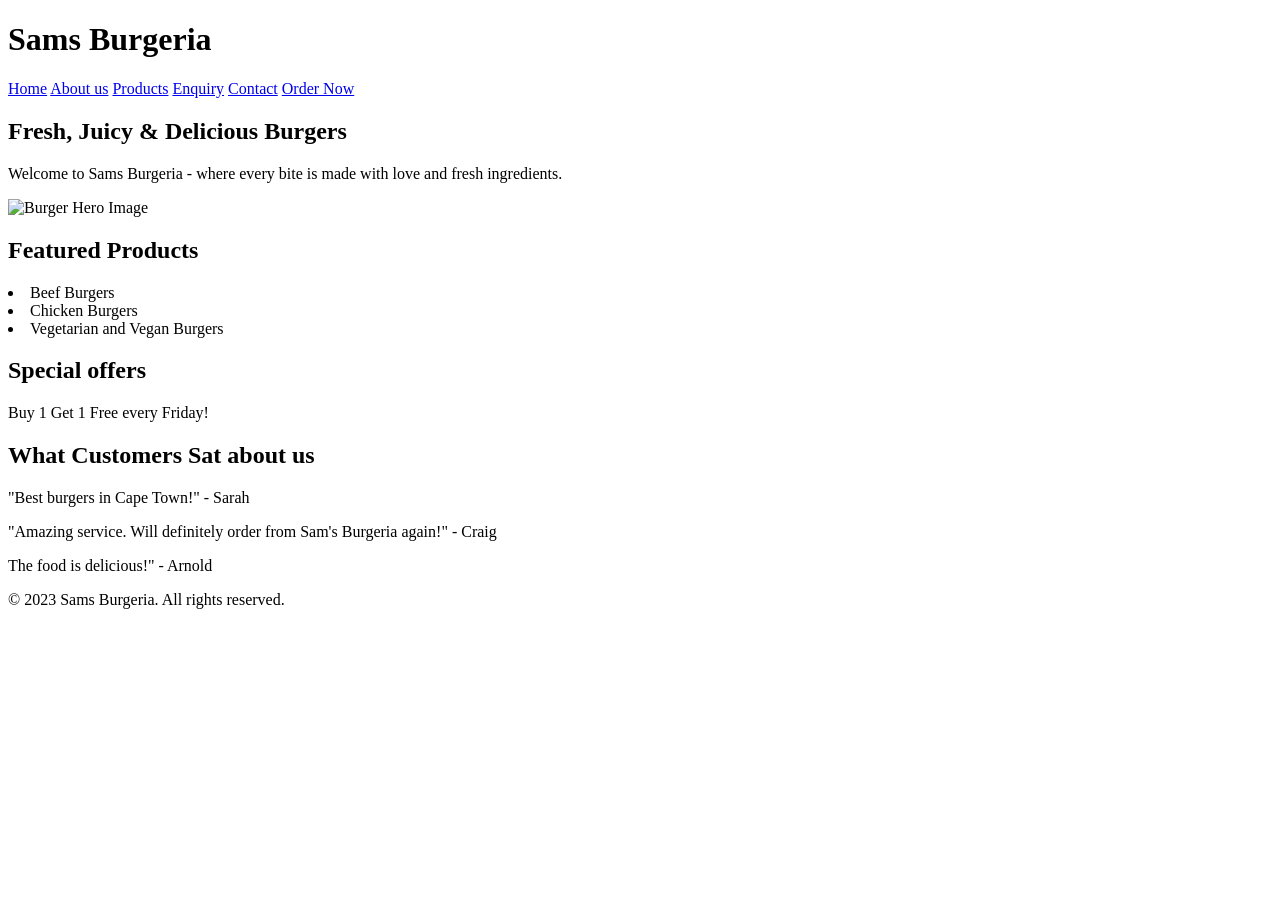
==== index.html @ 4336c862 "Merge GitHub and local project" ====
<!DOCTYPE html>
<html lang="en">
    <head>
        <!-- Page title shown in browser tab -->
         <title>Sams Burgeria | Home</title>

         <!-- Link to external CSS file -->
          <link rel="stylesheet" href="css/style.css">
        </head>

        <body>

            <!-- HEADER SECTION -->
             <header>
                <!-- Website logo/title -->
                 <h1>Sams Burgeria </h1>

                 <!-- NAVIGATION MENU -->
                  <nav>
                    <a href="index.html">Home</a>
                    <a href="about.html">About us</a>
                    <a href="products.html">Products</a>
                    <a href="enquiry.html">Enquiry</a>
                    <a href="contact.html">Contact</a>
                    <a href="products.html">Order Now</a>
                </nav>
             </header>

             <!-- MAIN CONTENT -->
              <main>

                <!-- HERO SECTION -->
                 <section>
                    <h2>Fresh, Juicy & Delicious Burgers</h2>
                    <p>Welcome to Sams Burgeria - where every bite is made with love and fresh ingredients.</p>

                    <img src="images/burgers/css/js/images/burgers/beef burger with cheese and caramilised onions free pexels.jpg" alt="Burger Hero Image">

                 </section>

                 <!-- Featured products -->
                  <section>
                    <h2>Featured Products</h2>

                    <u1>
                        <li>Beef Burgers </li>
                        <li>Chicken Burgers </li>
                        <li>Vegetarian and Vegan Burgers</li>

                    </u1>
                  </section>

                  <!-- PROMOTIONS -->
                   <section>
                    <h2>Special offers</h2>
                    <p>Buy 1 Get 1 Free every Friday!</p>
                </section>

                <!-- TESTIMONIALS -->
                 <section>
                    <h2>What Customers Sat about us</h2>
                    <p>"Best burgers in Cape Town!" - Sarah</p>
                    <p>"Amazing service. Will definitely order from Sam's Burgeria again!" - Craig</p>
                    <p>The food is delicious!" - Arnold </p>

                 </section>
                 
              </main>

              <!-- FOOTER -->
               <footer>
                <p>&copy; 2023 Sams Burgeria. All rights reserved.</p>

               </footer>

        </body>
</html>
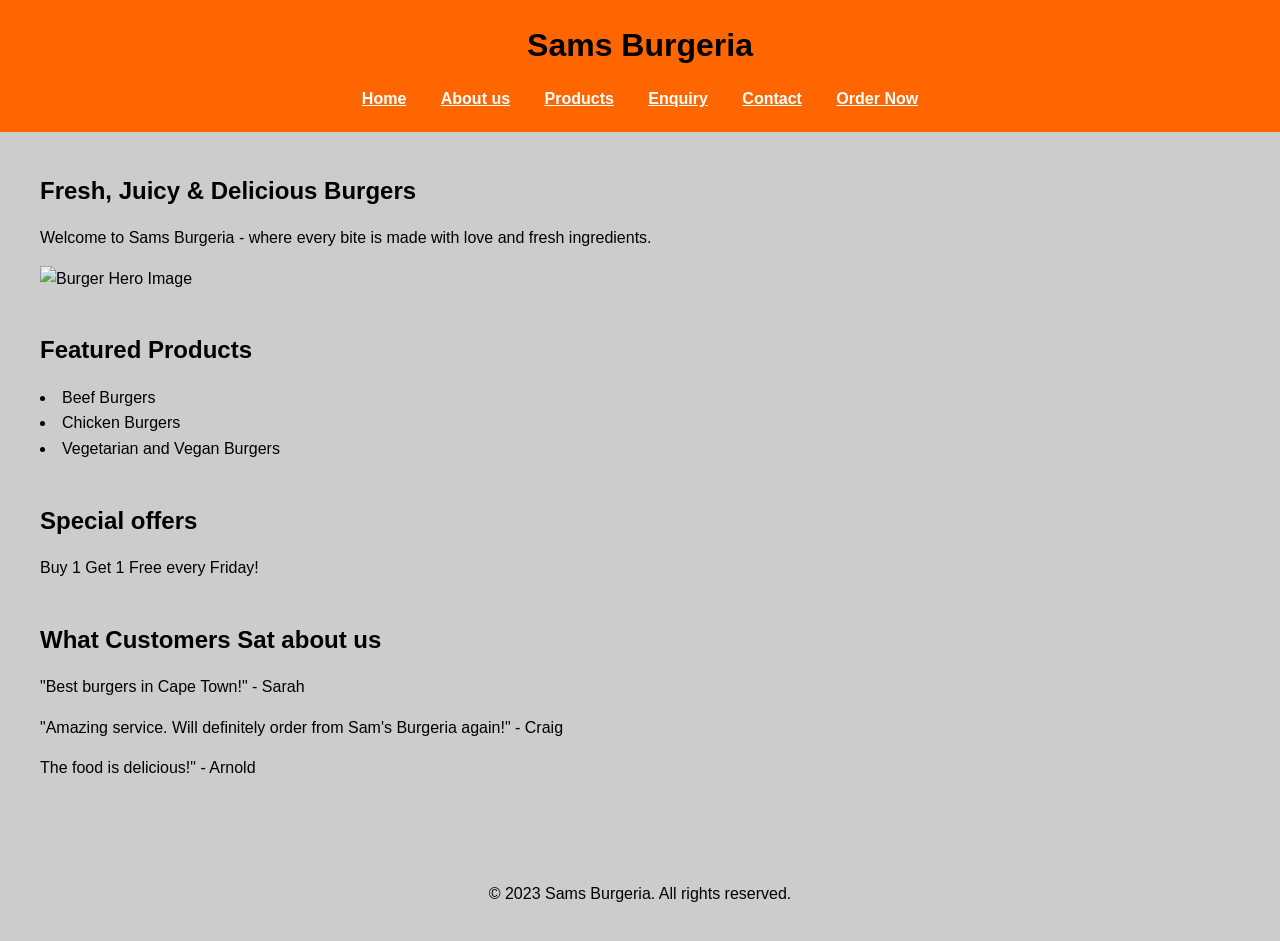
==== commit 3dc6b8ae: "completed responsive website improvements" ====
--- a/index.html
+++ b/index.html
@@ -34,7 +34,17 @@
                     <h2>Fresh, Juicy & Delicious Burgers</h2>
                     <p>Welcome to Sams Burgeria - where every bite is made with love and fresh ingredients.</p>
 
-                    <img src="images/burgers/css/js/images/burgers/beef burger with cheese and caramilised onions free pexels.jpg" alt="Burger Hero Image">
+                    <img src="images/burgers/css/js/images/burgers/beef burger with cheese and caramilised onions free pexels.jpg" 
+                    srcset ="
+                    css/js/images/burgers/beef burger with cheese and caramilised onions free pexels small copy.jpg 600w,
+                    css/js/images/burgers/beef burger with cheese and caramilised onions free pexels large copy.jpg 900w,
+                    css/js/images/burgers/beef burger with cheese and caramilised onions free pexels.jpg 1200w"
+
+                    sizes="(max-width: 600px) 100vw,
+                    (max-width: 900px) 80vw,
+                    50vw"
+                    
+                    alt="Burger Hero Image">
 
                  </section>
 
--- a/css/style.css
+++ b/css/style.css
@@ -0,0 +1,186 @@
+* {
+    margin: 0;
+    padding: 0;
+    box-sizing: border-box;
+}
+
+/* Main website styling */
+
+body {
+    font-family: Arial, sans-serif;
+    background-color: #cccccc;
+    colour: white;
+    line-height: 1.6;
+}
+
+/* Header styling */
+
+header {
+    background-color: #ff6600;
+    padding: 20px;
+    text-align: center;
+}
+
+/* navigation menu styling */
+
+nav {
+    margin-top: 10px;
+}
+
+/* Navigation links */
+
+nav a {
+    color: white;
+    text-description: none;
+    margin: 15px;
+    font-weight: bold;
+}
+
+/* Hover effect */
+nav a:hover {
+    color: yellow
+}
+
+/* Main content spacing */
+
+main {
+    padding: 40px;
+}
+
+/* Section spacing */
+
+section {
+    margin-bottom: 40px;
+}
+
+/* Headings */
+
+h1, h2 {
+    margin-bottom: 15px;
+}
+
+/* Paragraph styling */
+
+p {
+    margin-bottom: 15px;
+}
+
+/* Image-styling */
+
+img {
+    width: 300px
+    /* border-radius: 10px; */
+    margin-top: 20px;
+}
+
+/* Footer styling */
+
+footer {
+    beackground-color: #222;
+    text-align: center;
+    padding: 20px;
+}
+
+/* DESKTOP LAYOUT */
+
+/* Mult-column product layout */
+
+.products-container {
+    display: flex;
+    justify-content: space-between;
+    gap: 20px;
+}
+
+/* Individual product cards */
+
+.product-card {
+    background-color: white;
+    padding: 20px;
+    border-radius: 10px;
+    width: 30%;
+}
+
+/* TABLET BREAKPOINT */
+
+@media screen and (max-width: 992px) {
+
+    body {
+        font-size: 15px;
+    }
+
+    /* Navigation spacing */
+
+    nav a {
+        display: inline-block;
+        margin: 10px;
+        font-size: 16px;
+    }
+
+    /* Product layout changes */
+
+    .products-container {
+        flex-wrap: wrap;
+    }
+
+    .products-card {
+        width: 45%;
+        margin-bottom: 20px;
+    }
+
+    /* Images resize */
+
+    img {
+        width: 250px;
+    }
+}
+
+/* MOBILE BREAKPOINT */
+
+@media screen and (max-width: 600px) {
+
+    body {
+        font-size: 14px;
+    }
+
+    /* Stack navigation vertically */
+
+    nav a {
+        display: block;
+        margin: 10px 0;
+    }
+
+    /* Single column layout */
+
+    .products-container {
+        flex-direction: column;
+    }
+
+    .products-card {
+        width: 100%;
+    }
+
+    /* Responsive images */
+
+    img {
+        width: 100%;
+        max-width: 300px;
+    }
+
+    /* Smaller padding */
+
+    main {
+        padding: 20px;
+    }
+
+    header {
+        padding: 15px;
+    }
+}
+
+
+
+
+
+
+
+
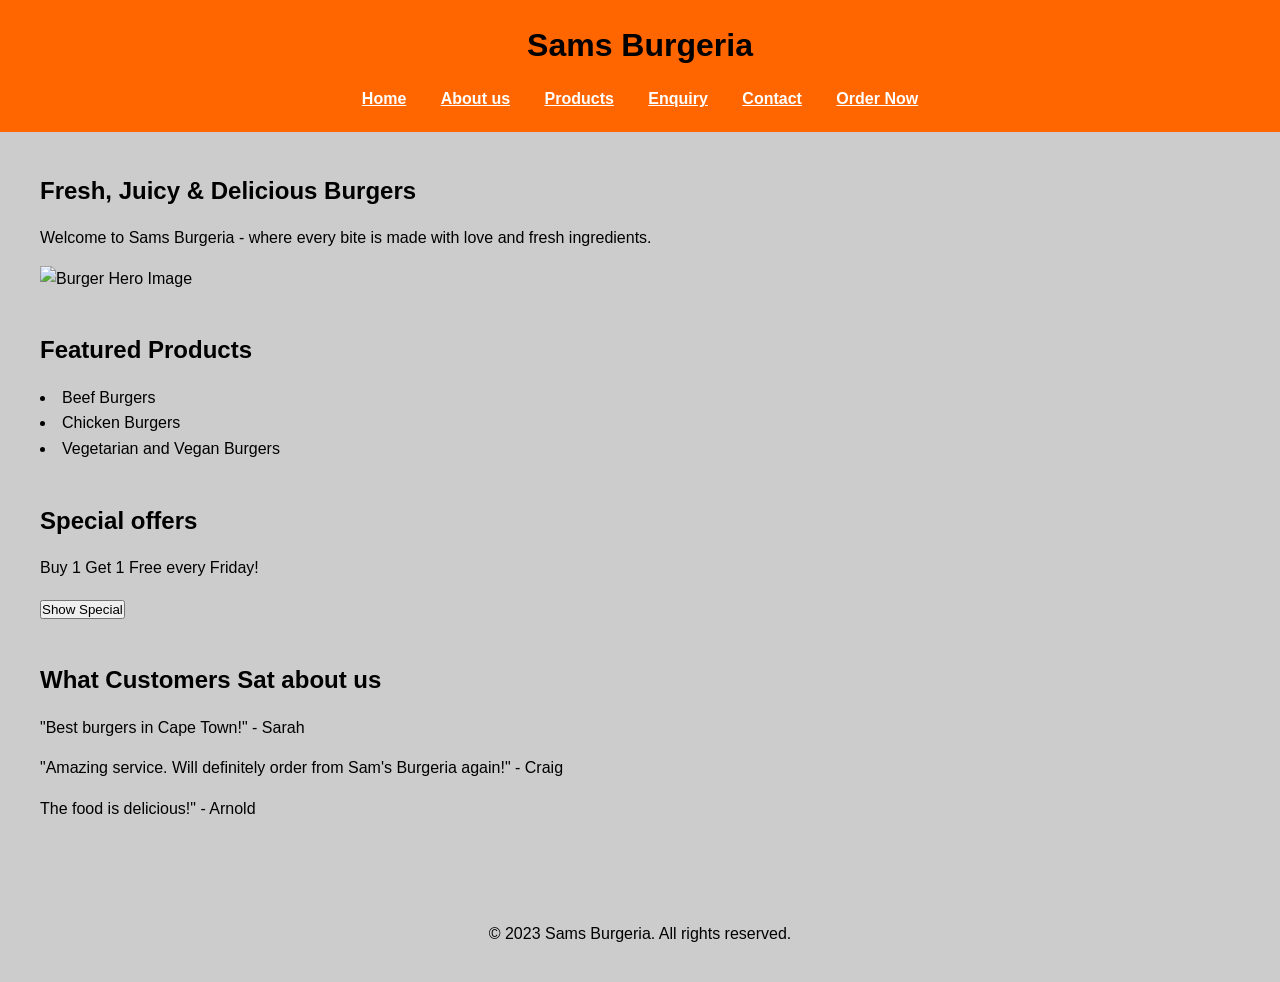
==== commit 98919568: "Improved SEO with meta descriptions" ====
--- a/index.html
+++ b/index.html
@@ -3,6 +3,10 @@
     <head>
         <!-- Page title shown in browser tab -->
          <title>Sams Burgeria | Home</title>
+
+         <meta name ="description" content ="Sams Burgeria offers the best beef, chicken, vegan and vegetarian burgers in Cape Town. Fresh ingredients, great taste, and fast service.">
+         <!-- Mobile friendliness -->
+         <meta name="viewport" content="width=device-width, initial-scale=1.0">
 
          <!-- Link to external CSS file -->
           <link rel="stylesheet" href="css/style.css">
@@ -64,6 +68,11 @@
                    <section>
                     <h2>Special offers</h2>
                     <p>Buy 1 Get 1 Free every Friday!</p>
+                    <button id="specialButton">
+                      Show  Special
+                    </button>
+
+                    <p id="specialText"></p>
                 </section>
 
                 <!-- TESTIMONIALS -->
--- a/css/style.css
+++ b/css/style.css
@@ -177,10 +177,100 @@
     }
 }
 
-
-
-
-
-
-
-
+/* Accordion */
+
+.accordion {
+    background-color: #ff6600;
+    color: white;
+    cursor: pointer;
+    padding: 15px;
+    width: 100%;
+    border: none;
+    text-align: left;
+    margin-top: 10px;
+}
+
+.panel {
+    display: none;
+    padding: 15px;
+    background-color: #f4f4f4;
+}
+
+/* map */
+
+#map {
+    height: 400px;
+    width: 100%;
+    margin-top: 20px;
+}
+
+/* Image Gallery with lightbos */
+
+.gallery-image {
+    width: 250px;
+    cursor: pointer;
+}
+
+#lightbox {
+    display: none;
+    position: fixed;
+    top: 0;
+    left: 0;
+    width: 100%;
+    height: 100%;
+    background: rgba(0,0,0,0.8);
+}
+
+#lightbox-img {
+    display: block;
+    margin: 50px auto;
+    max-width: 80%;
+}
+
+/* Animations and transitions */
+
+button {
+    transition: 0.3s;
+}
+
+button:hover {
+    background-color: #ff9900;
+    transform: scale(1.05);
+}
+
+/* Add animation */
+
+h1 {
+    animation: slideIn 2s;
+}
+
+@keyframes slideIn {
+
+    from {
+        opacity: 0;
+        transform: translateY(-50px);
+    }
+
+    to {
+        opacity: 1;
+        transform: translateY(0);
+    }
+
+}
+
+/* add basic styling for search function */
+
+.product {
+    background-color: #f4f4f4;
+    margin: 10px;
+    padding: 15px;
+    border-radius: 5px;
+}
+
+
+
+
+
+
+
+
